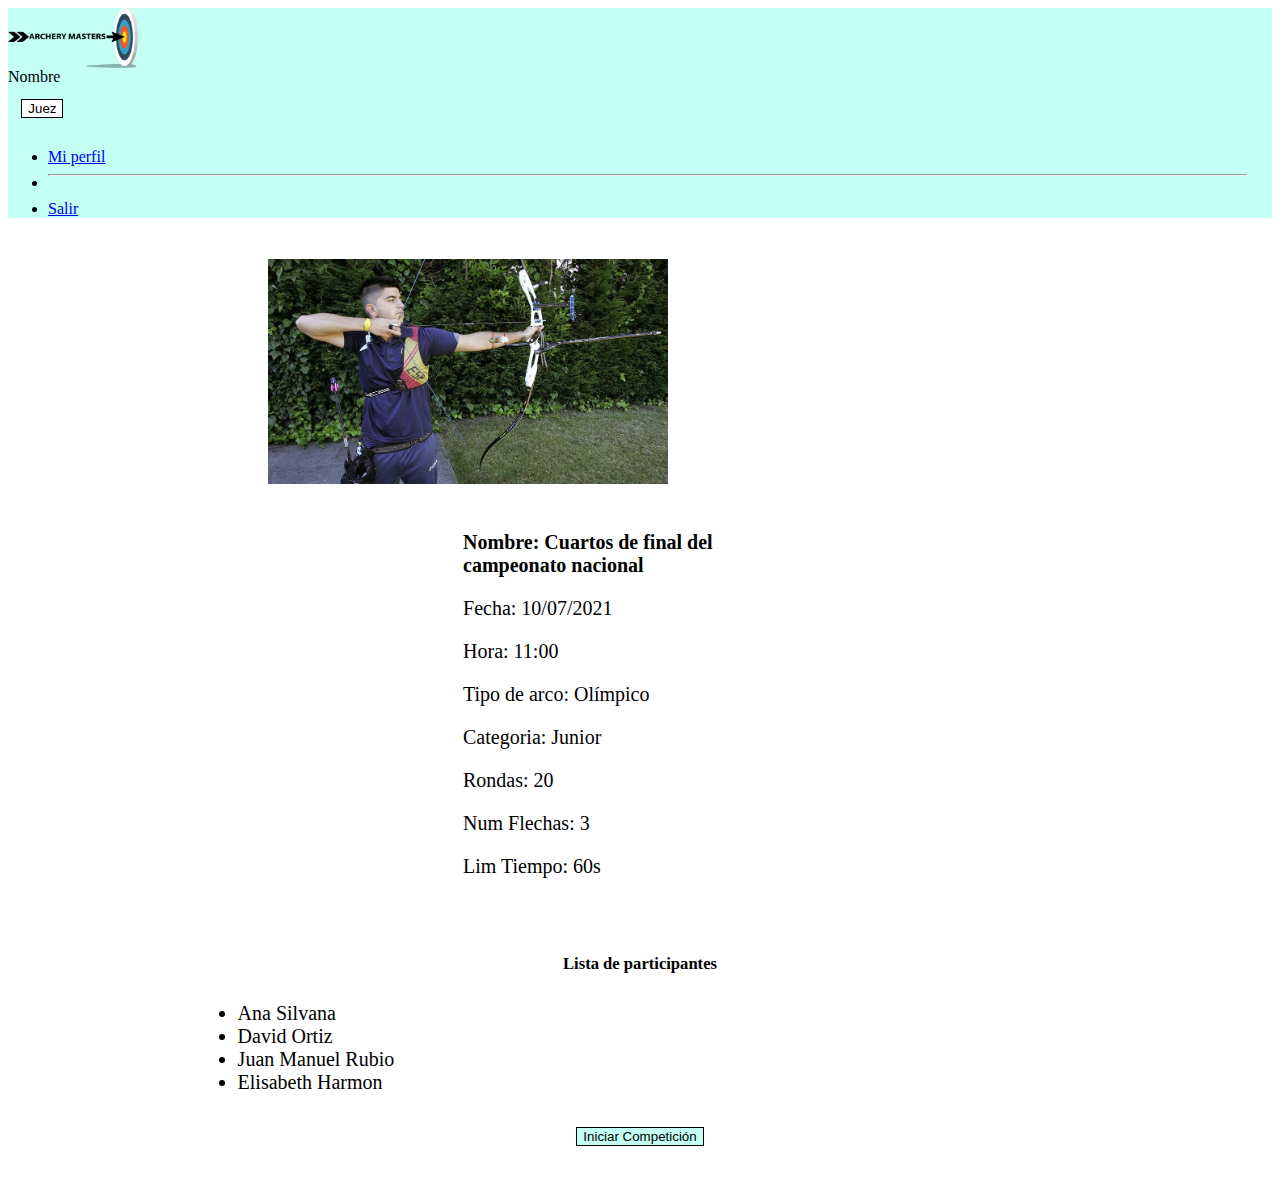
==== html/infoComp2.html @ 7c3a2081 "InfoCompeticion2" ====
<head>
    <meta charset="utf-8">
    <meta name="viewport" content="width=device-width, initial-scale=1">
  
    <title>Archery Masters</title>
    <link href="https://cdn.jsdelivr.net/npm/bootstrap@5.0.1/dist/css/bootstrap.min.css" rel="stylesheet"
      integrity="sha384-+0n0xVW2eSR5OomGNYDnhzAbDsOXxcvSN1TPprVMTNDbiYZCxYbOOl7+AMvyTG2x" crossorigin="anonymous">
      <link href="../css/stylesInfoCompeticion.css" rel="stylesheet">
      

</head>
<body>
    <header class="navegacion">
        <nav class="navbar navbar-expand-lg navbar-light">
          <div class="container-fluid">
    
            <a class="navbar-brand" href="#">
              <img src="../images/logo.png" alt="" width="130" height="60">
            </a>
            <div class="justify-content-end" style="margin-right: 2%;">
              <label style="margin-right: 20px;">Nombre</label>
    
              <div class="btn-group">
                <button type="button" class="btn dropdown-toggle" id="botonJuez" data-bs-toggle="dropdown"
                  aria-expanded="false">
                  Juez
                </button>
                <ul class="dropdown-menu dropdown-menu-end dropdown-menu-start">
                  <li><a class="dropdown-item" href="#">Mi perfil</a></li>
                  <li>
                    <hr class="dropdown-divider">
                  </li>
                  <li><a class="dropdown-item" href="index.html">Salir</a></li>
                </ul>
              </div>
            </div>
    
          </div>
        </nav>
    </header>

    <div class="campos">
        <div class="card mb-3 borde" style="max-width: 1200px;">
            <div class="row g-0 divFoto">
                <div class="col-md-4">
                    <img src="../images/competicion2.jpg" alt="..." class="foto">
                </div>
                <div class="col-md-8">
                    <div class="card-body cartas">
                        <b><p  class="card-title">Nombre: Cuartos de final del campeonato nacional </p></b>
                        <p class="card-text">Fecha: 10/07/2021</p>
                        <p class="card-text">Hora: 11:00</p> 
                        <p class="card-text">Tipo de arco:   Olímpico</p> 
                        <p class="card-text">Categoria:      Junior</p>
                        <p class="card-text">Rondas:         20</p>
                        <p class="card-text">Num Flechas:    3</p>
                        <p class="card-text">Lim Tiempo:     60s</p>
                    </div>
                </div>
            </div>
        </div>
    
        <div class="titulo">
            <h5>Lista de participantes</h5>
        </div>
        
        <ul class="list-group">
                <li class="list-group-item">Ana Silvana</li>
                <li class="list-group-item">David Ortiz</li>
                <li class="list-group-item">Juan Manuel Rubio</li>
                <li class="list-group-item">Elisabeth Harmon</li>
        </ul>
        

        <div class="divBtn">
            <button type="button" class="btn btn-lg">Iniciar Competici&oacute;n</button>
        </div>
        
        </div>
        <script src="https://cdn.jsdelivr.net/npm/bootstrap@5.0.1/dist/js/bootstrap.bundle.min.js"
    integrity="sha384-gtEjrD/SeCtmISkJkNUaaKMoLD0//ElJ19smozuHV6z3Iehds+3Ulb9Bn9Plx0x4"
    crossorigin="anonymous"></script>
</body>
---- css/stylesInfoCompeticion.css ----
.campos {
    font-size: 1.25em;
    padding: 2% 15%;
}

.borde {
    border-width: 0.07em;
    border-color: black;
}

.cartas {
    padding: 3% 30%; 
    text-align: left;
}

.btn {
    background-color: #C3FFF3;
    margin: 1em;
    border: solid 1px black;
}

.divBtn {
    text-align: center;
}

.foto {
    max-width: 400px;
    max-height: 250px;
    margin-left: 8%;
}

.divFoto {
    align-items: center;
}

.titulo {
    text-align: center;
    margin-bottom: 0.5em;
    margin-top: 1.5em;
}

.navbar {
    background-color: #C3FFF3;
}

#botonJuez{
    background-color: white; 
    border: solid 1px black;
}
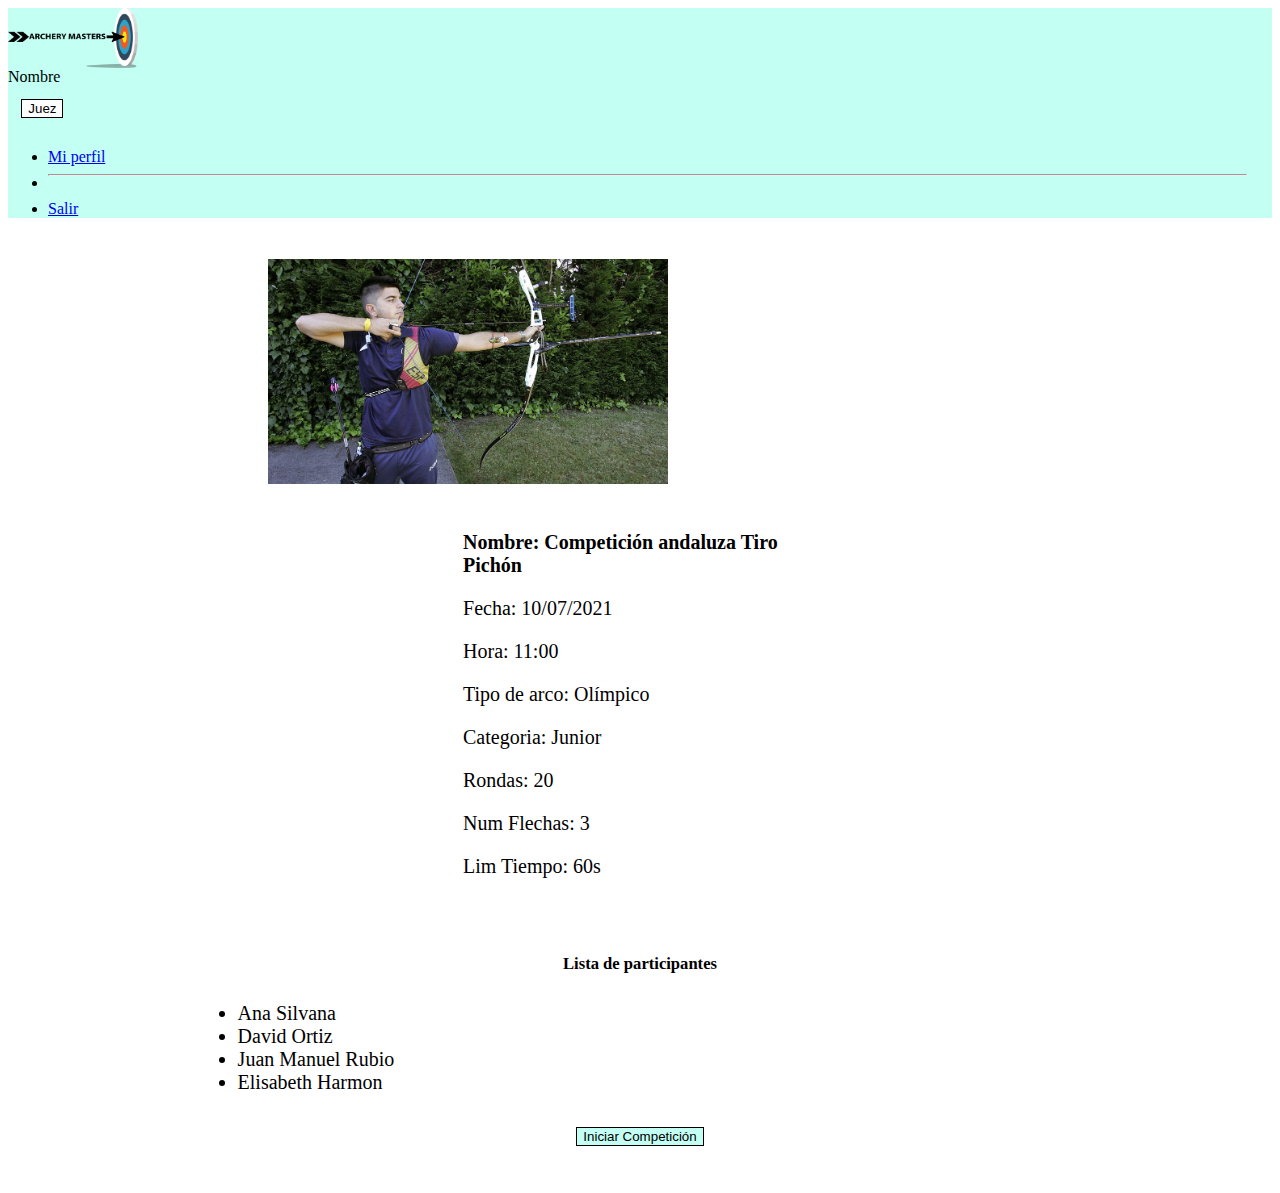
==== commit 5813b16f: "Todo comprobado menos temporizador" ====
--- a/html/infoComp2.html
+++ b/html/infoComp2.html
@@ -14,7 +14,7 @@
         <nav class="navbar navbar-expand-lg navbar-light">
           <div class="container-fluid">
     
-            <a class="navbar-brand" href="#">
+            <a class="navbar-brand" href="index.html">
               <img src="../images/logo.png" alt="" width="130" height="60">
             </a>
             <div class="justify-content-end" style="margin-right: 2%;">
@@ -43,11 +43,11 @@
         <div class="card mb-3 borde" style="max-width: 1200px;">
             <div class="row g-0 divFoto">
                 <div class="col-md-4">
-                    <img src="../images/competicion2.jpg" alt="..." class="foto">
+                    <img src="../images/competicion2.jpg" alt="Un chico con la insignia de España al hombre apunta con su arco olímpico" class="foto">
                 </div>
                 <div class="col-md-8">
                     <div class="card-body cartas">
-                        <b><p  class="card-title">Nombre: Cuartos de final del campeonato nacional </p></b>
+                        <b><p  class="card-title">Nombre: Competición andaluza Tiro Pichón </p></b>
                         <p class="card-text">Fecha: 10/07/2021</p>
                         <p class="card-text">Hora: 11:00</p> 
                         <p class="card-text">Tipo de arco:   Olímpico</p> 
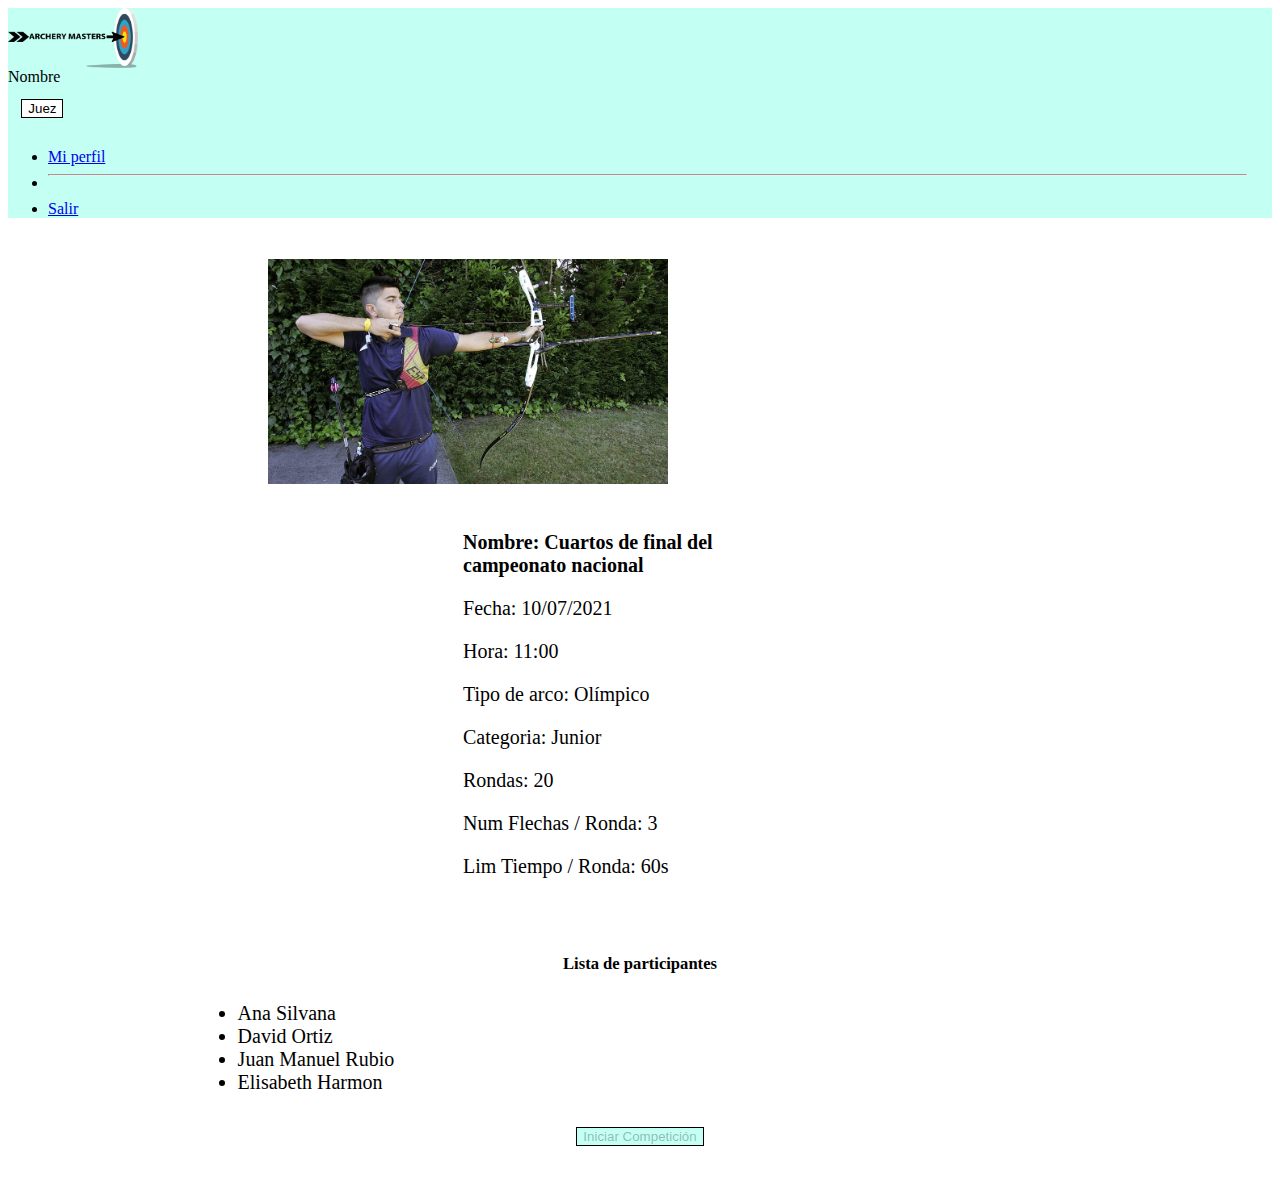
==== commit 5f145829: "commit temporizador finalisado" ====
--- a/html/infoComp2.html
+++ b/html/infoComp2.html
@@ -47,14 +47,14 @@
                 </div>
                 <div class="col-md-8">
                     <div class="card-body cartas">
-                        <b><p  class="card-title">Nombre: Competición andaluza Tiro Pichón </p></b>
+                        <b><p  class="card-title">Nombre: Cuartos de final del campeonato nacional </p></b>
                         <p class="card-text">Fecha: 10/07/2021</p>
                         <p class="card-text">Hora: 11:00</p> 
                         <p class="card-text">Tipo de arco:   Olímpico</p> 
                         <p class="card-text">Categoria:      Junior</p>
                         <p class="card-text">Rondas:         20</p>
-                        <p class="card-text">Num Flechas:    3</p>
-                        <p class="card-text">Lim Tiempo:     60s</p>
+                        <p class="card-text">Num Flechas / Ronda:    3</p>
+                        <p class="card-text">Lim Tiempo / Ronda:     60s</p>
                     </div>
                 </div>
             </div>
@@ -73,7 +73,7 @@
         
 
         <div class="divBtn">
-            <button type="button" class="btn btn-lg">Iniciar Competici&oacute;n</button>
+            <button type="button" class="btn btn-lg" disabled>Iniciar Competici&oacute;n</button>
         </div>
         
         </div>
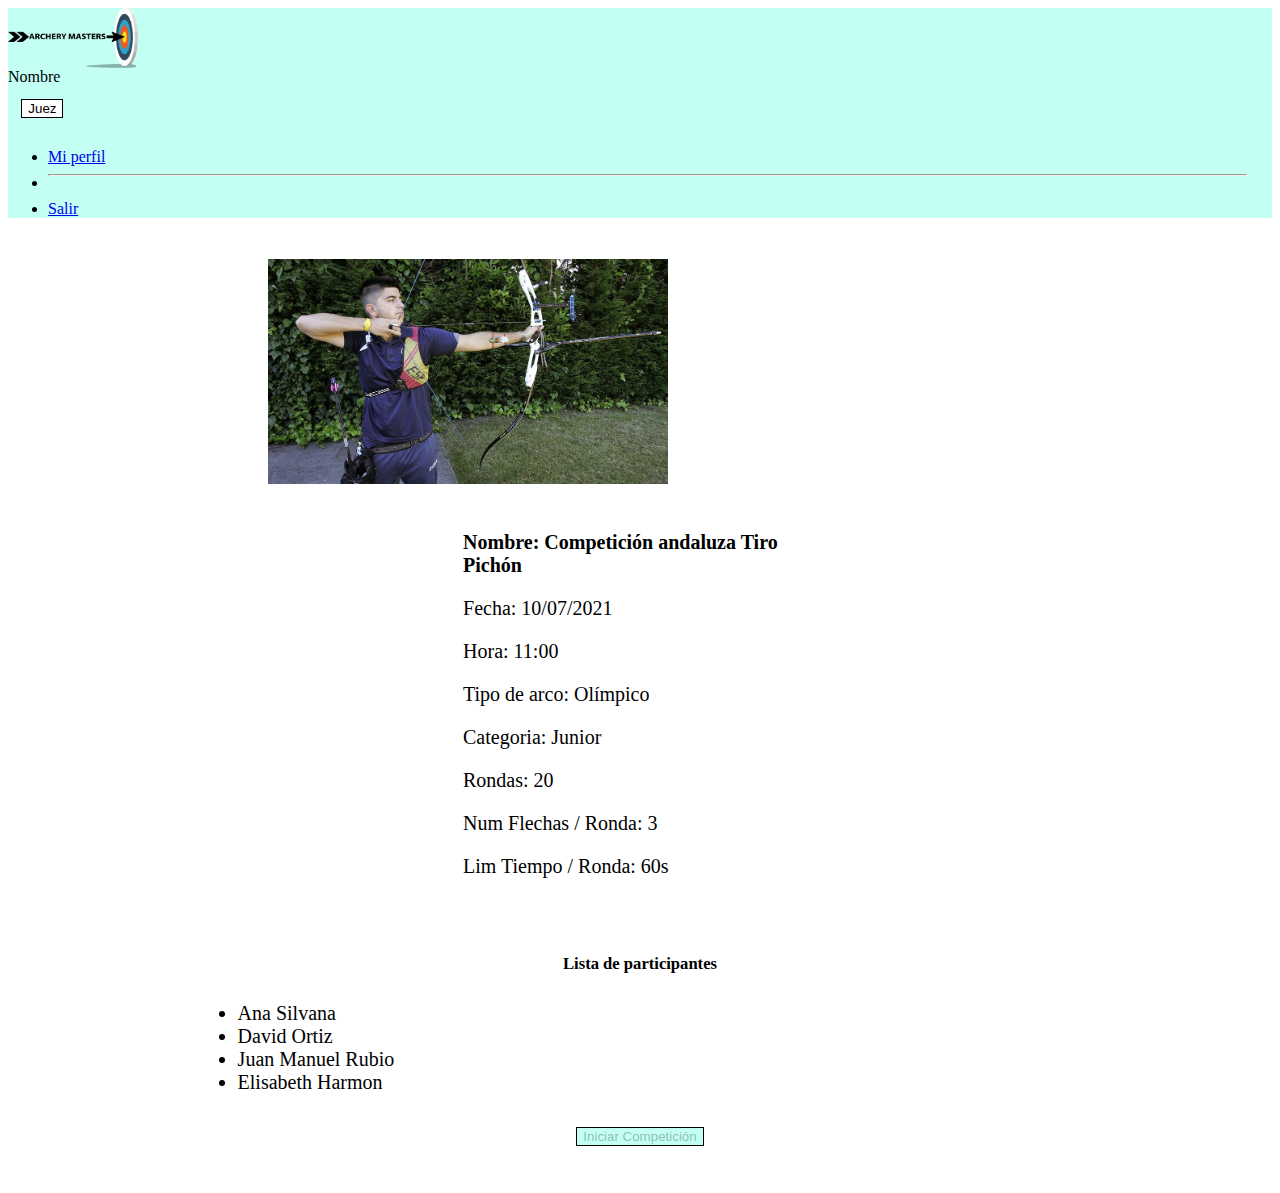
==== commit 4626a1d9: "Merge branch 'master' of https://github.com/xmariia55x/TEORICO_PRACTICO_IU" ====
--- a/html/infoComp2.html
+++ b/html/infoComp2.html
@@ -47,7 +47,7 @@
                 </div>
                 <div class="col-md-8">
                     <div class="card-body cartas">
-                        <b><p  class="card-title">Nombre: Cuartos de final del campeonato nacional </p></b>
+                        <b><p  class="card-title">Nombre: Competición andaluza Tiro Pichón </p></b>
                         <p class="card-text">Fecha: 10/07/2021</p>
                         <p class="card-text">Hora: 11:00</p> 
                         <p class="card-text">Tipo de arco:   Olímpico</p> 
